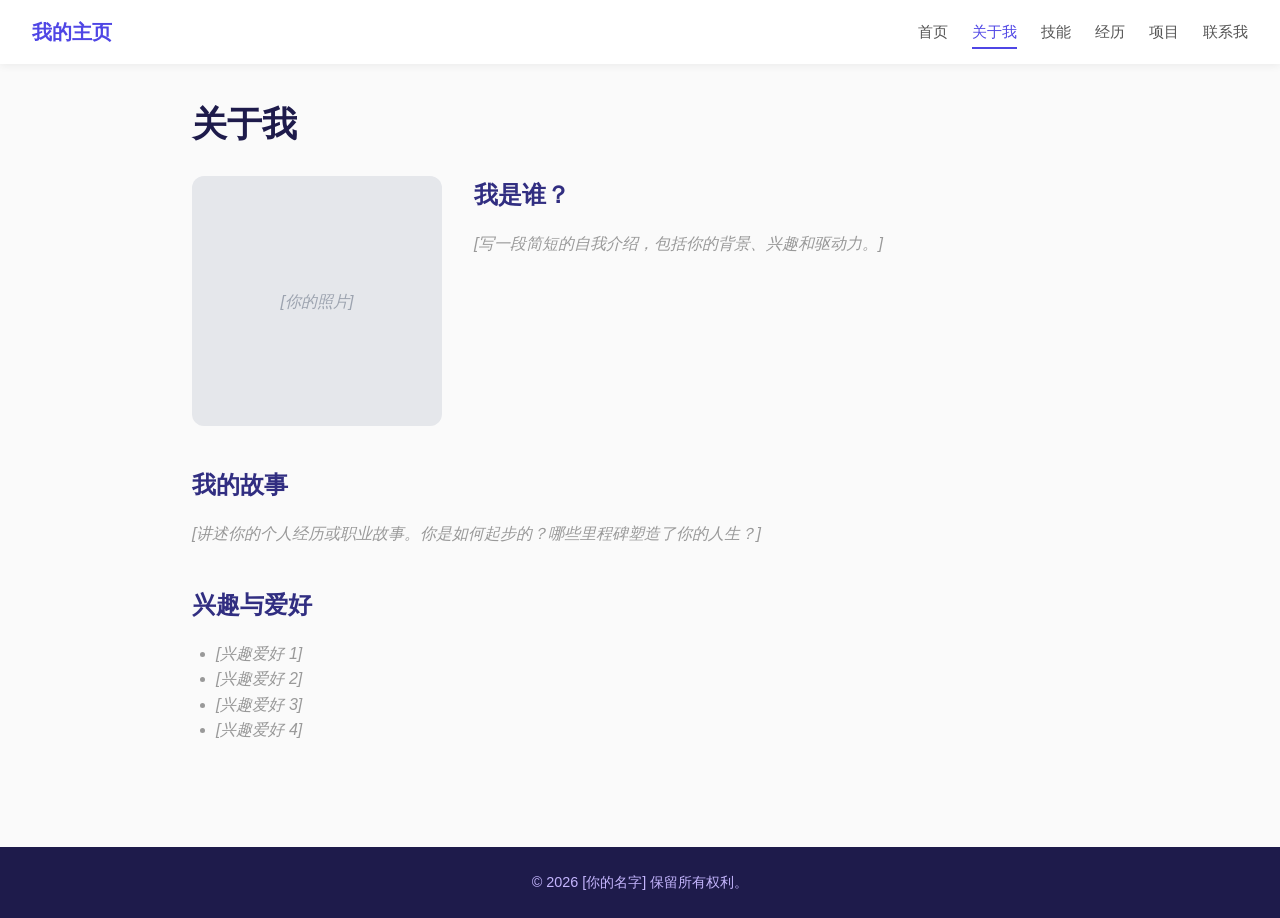
==== about.html @ 00a2c707 "Add files via upload" ====
<!DOCTYPE html>
<html lang="zh-CN">
<head>
    <meta charset="UTF-8">
    <meta name="viewport" content="width=device-width, initial-scale=1.0">
    <title>个人主页 - 关于我</title>
    <link rel="stylesheet" href="style.css">
</head>
<body>
    <nav class="navbar">
        <div class="nav-brand"><a href="index.html">我的主页</a></div>
        <ul class="nav-links">
            <li><a href="index.html">首页</a></li>
            <li><a href="about.html" class="active">关于我</a></li>
            <li><a href="skills.html">技能</a></li>
            <li><a href="experience.html">经历</a></li>
            <li><a href="projects.html">项目</a></li>
            <li><a href="contact.html">联系我</a></li>
        </ul>
    </nav>

    <main class="page-content">
        <h1>关于我</h1>

        <section class="section">
            <div class="about-grid">
                <div class="about-photo placeholder-box">
                    <span>[你的照片]</span>
                </div>
                <div class="about-text">
                    <h2>我是谁？</h2>
                    <p class="placeholder-text">[写一段简短的自我介绍，包括你的背景、兴趣和驱动力。]</p>
                </div>
            </div>
        </section>

        <section class="section">
            <h2>我的故事</h2>
            <p class="placeholder-text">[讲述你的个人经历或职业故事。你是如何起步的？哪些里程碑塑造了你的人生？]</p>
        </section>

        <section class="section">
            <h2>兴趣与爱好</h2>
            <ul class="placeholder-list">
                <li>[兴趣爱好 1]</li>
                <li>[兴趣爱好 2]</li>
                <li>[兴趣爱好 3]</li>
                <li>[兴趣爱好 4]</li>
            </ul>
        </section>
    </main>

    <footer class="footer">
        <p>&copy; 2026 [你的名字] 保留所有权利。</p>
    </footer>
</body>
</html>
---- style.css ----
* {
    margin: 0;
    padding: 0;
    box-sizing: border-box;
}

body {
    font-family: -apple-system, BlinkMacSystemFont, "Segoe UI", Roboto, Oxygen,
        Ubuntu, Cantarell, "PingFang SC", "Microsoft YaHei", "Hiragino Sans GB",
        "Noto Sans SC", sans-serif;
    color: #333;
    background: #fafafa;
    line-height: 1.6;
}

a {
    text-decoration: none;
    color: inherit;
}

/* --- Navbar --- */
.navbar {
    display: flex;
    justify-content: space-between;
    align-items: center;
    padding: 1rem 2rem;
    background: #fff;
    box-shadow: 0 2px 8px rgba(0, 0, 0, 0.06);
    position: sticky;
    top: 0;
    z-index: 100;
}

.nav-brand a {
    font-size: 1.25rem;
    font-weight: 700;
    color: #4f46e5;
}

.nav-links {
    display: flex;
    list-style: none;
    gap: 1.5rem;
}

.nav-links a {
    font-size: 0.95rem;
    font-weight: 500;
    color: #555;
    padding: 0.4rem 0;
    border-bottom: 2px solid transparent;
    transition: color 0.2s, border-color 0.2s;
}

.nav-links a:hover,
.nav-links a.active {
    color: #4f46e5;
    border-bottom-color: #4f46e5;
}

/* --- Hero (Home page) --- */
.hero {
    display: flex;
    justify-content: center;
    align-items: center;
    min-height: 70vh;
    background: linear-gradient(135deg, #4f46e5 0%, #7c3aed 100%);
    color: #fff;
    text-align: center;
    padding: 2rem;
}

.hero-content h1 {
    font-size: 3rem;
    margin-bottom: 0.5rem;
}

.hero-content .highlight {
    color: #fde68a;
}

.tagline {
    font-size: 1.25rem;
    opacity: 0.9;
    margin-bottom: 2rem;
}

.hero-buttons {
    display: flex;
    gap: 1rem;
    justify-content: center;
}

/* --- Buttons --- */
.btn {
    display: inline-block;
    padding: 0.7rem 1.6rem;
    border-radius: 6px;
    font-weight: 600;
    font-size: 0.95rem;
    transition: transform 0.15s, box-shadow 0.15s;
}

.btn:hover {
    transform: translateY(-1px);
    box-shadow: 0 4px 12px rgba(0, 0, 0, 0.15);
}

.btn-primary {
    background: #fff;
    color: #4f46e5;
}

.btn-secondary {
    border: 2px solid #fff;
    color: #fff;
}

.btn-small {
    padding: 0.4rem 1rem;
    font-size: 0.85rem;
    background: #4f46e5;
    color: #fff;
    border-radius: 4px;
}

/* --- Page Content --- */
.page-content {
    max-width: 960px;
    margin: 0 auto;
    padding: 2rem;
}

.page-content h1 {
    font-size: 2.2rem;
    margin-bottom: 1.5rem;
    color: #1e1b4b;
}

/* --- Sections --- */
.section {
    margin-bottom: 2.5rem;
}

.section h2 {
    font-size: 1.5rem;
    margin-bottom: 1rem;
    color: #312e81;
}

/* --- Placeholder --- */
.placeholder-text {
    color: #999;
    font-style: italic;
}

.placeholder-list {
    list-style: disc;
    padding-left: 1.5rem;
    color: #999;
    font-style: italic;
}

.placeholder-box {
    display: flex;
    justify-content: center;
    align-items: center;
    background: #e5e7eb;
    border-radius: 8px;
    color: #9ca3af;
    font-style: italic;
    min-height: 180px;
}

/* --- About --- */
.about-grid {
    display: grid;
    grid-template-columns: 250px 1fr;
    gap: 2rem;
    align-items: start;
}

.about-photo {
    width: 250px;
    height: 250px;
    border-radius: 12px;
}

/* --- Skills --- */
.skills-grid {
    display: grid;
    grid-template-columns: repeat(auto-fill, minmax(200px, 1fr));
    gap: 1.25rem;
}

.skill-card {
    background: #fff;
    border-radius: 8px;
    padding: 1.25rem;
    box-shadow: 0 1px 4px rgba(0, 0, 0, 0.06);
}

.skill-card h3 {
    font-size: 1.05rem;
    margin-bottom: 0.75rem;
    color: #4f46e5;
}

.skill-card ul {
    list-style: none;
    color: #999;
    font-style: italic;
}

.skill-card li {
    padding: 0.25rem 0;
}

.skill-card li::before {
    content: "• ";
    color: #c4b5fd;
}

/* --- Timeline (Experience) --- */
.timeline {
    border-left: 3px solid #c4b5fd;
    padding-left: 1.5rem;
}

.timeline-item {
    margin-bottom: 2rem;
    position: relative;
}

.timeline-item::before {
    content: "";
    position: absolute;
    left: -1.75rem;
    top: 0.4rem;
    width: 12px;
    height: 12px;
    background: #4f46e5;
    border-radius: 50%;
}

.timeline-date {
    font-size: 0.85rem;
    color: #7c3aed;
    font-weight: 600;
    margin-bottom: 0.25rem;
}

.timeline-content h3 {
    font-size: 1.1rem;
    color: #1e1b4b;
}

.company {
    font-weight: 500;
    color: #6b7280;
    margin-bottom: 0.5rem;
}

/* --- Projects --- */
.projects-grid {
    display: grid;
    grid-template-columns: repeat(auto-fill, minmax(280px, 1fr));
    gap: 1.5rem;
}

.project-card {
    background: #fff;
    border-radius: 10px;
    overflow: hidden;
    box-shadow: 0 2px 8px rgba(0, 0, 0, 0.06);
    transition: transform 0.2s;
}

.project-card:hover {
    transform: translateY(-3px);
}

.project-info {
    padding: 1.25rem;
}

.project-info h3 {
    margin-bottom: 0.5rem;
    color: #1e1b4b;
}

.project-tags {
    display: flex;
    gap: 0.5rem;
    flex-wrap: wrap;
    margin-bottom: 1rem;
}

.tag {
    background: #ede9fe;
    color: #6d28d9;
    padding: 0.2rem 0.6rem;
    border-radius: 4px;
    font-size: 0.8rem;
    font-weight: 500;
}

/* --- Contact --- */
.contact-grid {
    display: grid;
    grid-template-columns: 1fr 1fr;
    gap: 2.5rem;
}

.contact-list {
    list-style: none;
    margin: 1rem 0;
}

.contact-list li {
    padding: 0.4rem 0;
}

.social-links {
    display: flex;
    gap: 1rem;
    margin-top: 1rem;
}

.social-link {
    color: #4f46e5;
    font-weight: 500;
}

.social-link:hover {
    text-decoration: underline;
}

.contact-form {
    display: flex;
    flex-direction: column;
    gap: 1rem;
}

.form-group {
    display: flex;
    flex-direction: column;
    gap: 0.3rem;
}

.form-group label {
    font-weight: 500;
    font-size: 0.9rem;
    color: #374151;
}

.form-group input,
.form-group textarea {
    padding: 0.6rem 0.8rem;
    border: 1px solid #d1d5db;
    border-radius: 6px;
    font-size: 0.95rem;
    font-family: inherit;
    transition: border-color 0.2s;
}

.form-group input:focus,
.form-group textarea:focus {
    outline: none;
    border-color: #4f46e5;
}

.contact-form .btn-primary {
    background: #4f46e5;
    color: #fff;
    border: none;
    cursor: pointer;
    align-self: flex-start;
}

/* --- Footer --- */
.footer {
    text-align: center;
    padding: 1.5rem;
    background: #1e1b4b;
    color: #c4b5fd;
    font-size: 0.9rem;
    margin-top: 2rem;
}

/* --- Responsive --- */
@media (max-width: 768px) {
    .navbar {
        flex-direction: column;
        gap: 0.75rem;
    }

    .nav-links {
        gap: 1rem;
        flex-wrap: wrap;
        justify-content: center;
    }

    .hero-content h1 {
        font-size: 2rem;
    }

    .about-grid {
        grid-template-columns: 1fr;
        justify-items: center;
    }

    .contact-grid {
        grid-template-columns: 1fr;
    }
}
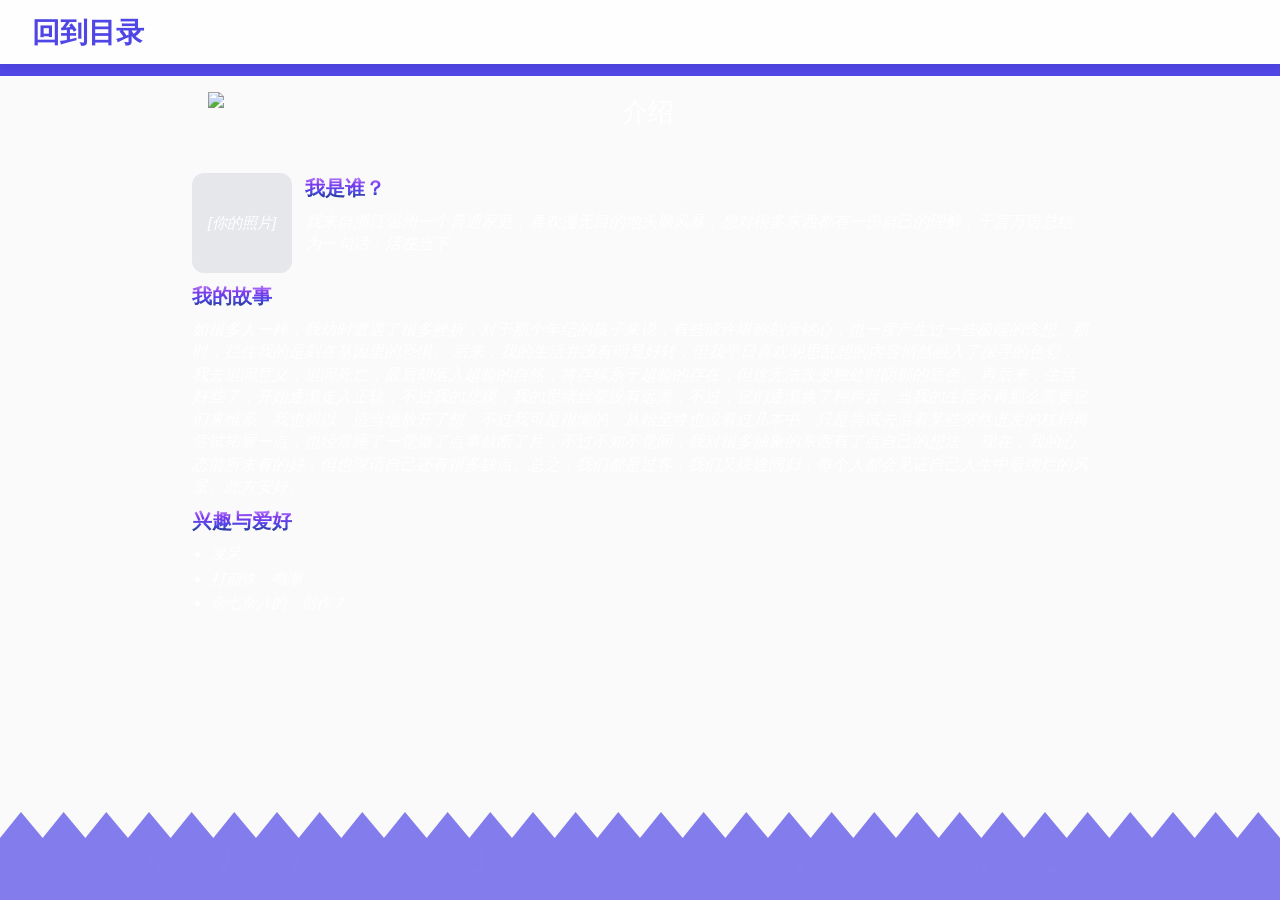
==== commit 42b8b7e9: "Add files via upload" ====
--- a/about.html
+++ b/about.html
@@ -6,21 +6,16 @@
     <title>个人主页 - 关于我</title>
     <link rel="stylesheet" href="style.css">
 </head>
-<body>
+<body class="sub-page about-page">
     <nav class="navbar">
-        <div class="nav-brand"><a href="index.html">我的主页</a></div>
-        <ul class="nav-links">
-            <li><a href="index.html">首页</a></li>
-            <li><a href="about.html" class="active">关于我</a></li>
-            <li><a href="skills.html">技能</a></li>
-            <li><a href="experience.html">经历</a></li>
-            <li><a href="projects.html">项目</a></li>
-            <li><a href="contact.html">联系我</a></li>
-        </ul>
+        <div class="nav-brand"><a href="index.html" onclick="sessionStorage.setItem('autoReveal','1')">回到目录</a></div>
     </nav>
 
-    <main class="page-content">
-        <h1>关于我</h1>
+    <div class="page-banner"></div>
+    <main class="page-content fade-up">
+        <div class="title-hero">
+            <img src="vibe_images/about_constellation.png" class="title-constellation-img" alt="介绍">
+        </div>
 
         <section class="section">
             <div class="about-grid">
@@ -28,30 +23,40 @@
                     <span>[你的照片]</span>
                 </div>
                 <div class="about-text">
-                    <h2>我是谁？</h2>
-                    <p class="placeholder-text">[写一段简短的自我介绍，包括你的背景、兴趣和驱动力。]</p>
+                    <h2><span class="grad-char">我</span><span class="grad-char">是</span><span class="grad-char">谁</span><span class="grad-char">？</span></h2>
+                    <p class="placeholder-text">我来自浙江温州一个普通家庭，喜欢漫无目的地头脑风暴，想对很多东西都有一份自己的理解，千言万语总结为一句话：活在当下</p>
                 </div>
             </div>
         </section>
 
         <section class="section">
-            <h2>我的故事</h2>
-            <p class="placeholder-text">[讲述你的个人经历或职业故事。你是如何起步的？哪些里程碑塑造了你的人生？]</p>
+            <h2><span class="grad-char">我</span><span class="grad-char">的</span><span class="grad-char">故</span><span class="grad-char">事</span></h2>
+            <p class="placeholder-text">如很多人一样，我幼时遭遇了很多挫折，对于那个年纪的孩子来说，有些或许堪称刻骨铭心，也一度产生过一些极端的念想。那时，拦住我的是刻在基因里的恐惧。
+            后来，我的生活并没有明显好转，但我平日喜欢胡思乱想的内容悄然融入了探寻的色彩，我去追问意义，追问死亡，最后却落入超验的自然，将存续系于超验的存在，但这无法改变独处时阴郁的底色。
+            再后来，生活好些了，开始逐渐走入正轨，不过我的悲观，我的思绪丝毫没有远离，不过，它们逐渐换了种声音。当我的生活不再那么需要它们来维系，我也得以，适当地放开了想，不过我可是很懒的，从始至终也没看过几本书，只是尝试去沿着某些突然迸发的枝梢再尝试拓展一点，也经常睡了一觉做了点事就断了片，不过不知不觉间，我对很多抽象的东西有了点自己的想法。
+            现在，我的心态前所未有的好，但也深谙自己还有很多缺点。总之，我们都是过客，我们又殊途同归，每个人都会见证自己人生中最绚烂的风景。此方安好。</p>
         </section>
 
         <section class="section">
-            <h2>兴趣与爱好</h2>
+            <h2><span class="grad-char">兴</span><span class="grad-char">趣</span><span class="grad-char">与</span><span class="grad-char">爱</span><span class="grad-char">好</span></h2>
             <ul class="placeholder-list">
-                <li>[兴趣爱好 1]</li>
-                <li>[兴趣爱好 2]</li>
-                <li>[兴趣爱好 3]</li>
-                <li>[兴趣爱好 4]</li>
+                <li>发呆</li>
+                <li>打崩铁，鸣潮</li>
+                <li>杂七杂八的，创作？</li>
             </ul>
         </section>
     </main>
 
-    <footer class="footer">
-        <p>&copy; 2026 [你的名字] 保留所有权利。</p>
-    </footer>
+    <div class="sub-bottom-bar">
+        <div class="notes">
+            <span>♪</span><span></span><span>♬</span><span>♩</span><span>♪</span><span></span><span>♬</span><span>♩</span><span>♪</span><span>♫</span><span></span><span>♬</span><span>♩</span><span>♪</span><span></span><span>♬</span><span>♩</span><span>♪</span><span>♫</span><span></span>
+        </div>
+    </div>
+
+    <div class="wall-battlement">
+        <svg viewBox="0 0 1650 88" preserveAspectRatio="none">
+            <path d="M0,88 L0,26 L27,0 L55,26 L82,0 L110,26 L137,0 L165,26 L192,0 L220,26 L247,0 L275,26 L302,0 L330,26 L357,0 L385,26 L412,0 L440,26 L467,0 L495,26 L522,0 L550,26 L577,0 L605,26 L632,0 L660,26 L687,0 L715,26 L742,0 L770,26 L797,0 L825,26 L852,0 L880,26 L907,0 L935,26 L962,0 L990,26 L1017,0 L1045,26 L1072,0 L1100,26 L1127,0 L1155,26 L1182,0 L1210,26 L1237,0 L1265,26 L1292,0 L1320,26 L1347,0 L1375,26 L1402,0 L1430,26 L1457,0 L1485,26 L1512,0 L1540,26 L1567,0 L1595,26 L1622,0 L1650,26 L1650,88 L0,88 Z" fill="rgba(79, 70, 229, 0.7)"/>
+        </svg>
+    </div>
 </body>
 </html>
--- a/style.css
+++ b/style.css
@@ -1,3 +1,10 @@
+@font-face {
+    font-family: 'SSJianHeiJiXiTi';
+    src: url('fonts/SSJianHeiJiXiTi.ttf') format('truetype');
+    font-weight: normal;
+    font-style: normal;
+}
+
 * {
     margin: 0;
     padding: 0;
@@ -5,12 +12,123 @@
 }
 
 body {
-    font-family: -apple-system, BlinkMacSystemFont, "Segoe UI", Roboto, Oxygen,
-        Ubuntu, Cantarell, "PingFang SC", "Microsoft YaHei", "Hiragino Sans GB",
-        "Noto Sans SC", sans-serif;
-    color: #333;
+    font-family: "DengXian", "等线", -apple-system, BlinkMacSystemFont, "Segoe UI", Roboto,
+        "PingFang SC", "Microsoft YaHei", "Hiragino Sans GB", "Noto Sans SC", sans-serif;
+    color: #fff;
     background: #fafafa;
+    background-image: url("vibe_images/bg-fusion-b_1791288833912_5f0cc9b0.png");
+    background-size: cover;
+    background-position: center;
+    background-repeat: no-repeat;
+    background-attachment: fixed;
     line-height: 1.6;
+    min-height: 100vh;
+}
+
+body.sub-page {
+    display: flex;
+    flex-direction: column;
+    min-height: 100vh;
+    font-size: 1.6rem;
+    background-image: url("vibe_images/bg-fusion-b_1791288833912_5f0cc9b0.png");
+    background-size: cover;
+    background-position: center;
+    background-repeat: no-repeat;
+    background-attachment: fixed;
+}
+
+body.sub-page .nav-brand a {
+    font-size: 1.76rem;
+}
+
+body.sub-page .nav-links a {
+    font-size: 1.44rem;
+}
+
+body.sub-page .page-content h1 {
+    font-size: 2.4rem;
+}
+
+body.sub-page .section h2 {
+    font-size: 1.76rem;
+}
+
+body.sub-page .placeholder-text {
+    font-size: 1.44rem;
+}
+
+body.sub-page .contact-list li {
+    font-size: 1.44rem;
+}
+
+body.sub-page .placeholder-list {
+    font-size: 1.36rem;
+}
+
+body.sub-page .placeholder-box {
+    font-size: 1.36rem;
+}
+
+body.sub-page .timeline-date {
+    font-size: 1.2rem;
+}
+
+body.sub-page .timeline-content h3 {
+    font-size: 1.44rem;
+}
+
+body.sub-page .company {
+    font-size: 1.28rem;
+}
+
+body.sub-page .timeline-content .placeholder-text {
+    font-size: 1.28rem;
+}
+
+body.sub-page .skill-card h3 {
+    font-size: 1.68rem;
+}
+
+body.sub-page .skill-card li {
+    font-size: 1.44rem;
+}
+
+body.sub-page .tag {
+    font-size: 1.28rem;
+}
+
+body.sub-page .project-info h3 {
+    font-size: 1.44rem;
+}
+
+body.sub-page .form-group label {
+    font-size: 1.44rem;
+}
+
+body.sub-page .form-group input,
+body.sub-page .form-group textarea {
+    font-size: 1.52rem;
+}
+
+body.sub-page .footer {
+    font-size: 1.28rem;
+}
+
+/* --- About page 0.7x text scale --- */
+body.about-page .section h2 {
+    font-size: 1.232rem;
+}
+
+body.about-page .placeholder-text {
+    font-size: 1.008rem;
+}
+
+body.about-page .placeholder-list {
+    font-size: 0.952rem;
+}
+
+body.about-page .placeholder-box {
+    font-size: 0.952rem;
 }
 
 a {
@@ -23,12 +141,15 @@
     display: flex;
     justify-content: space-between;
     align-items: center;
-    padding: 1rem 2rem;
-    background: #fff;
+    padding: 0.6rem 2rem;
+    background: rgba(255, 255, 255, 0.75);
+    backdrop-filter: blur(8px);
+    -webkit-backdrop-filter: blur(8px);
     box-shadow: 0 2px 8px rgba(0, 0, 0, 0.06);
     position: sticky;
     top: 0;
     z-index: 100;
+    flex-shrink: 0;
 }
 
 .nav-brand a {
@@ -46,7 +167,7 @@
 .nav-links a {
     font-size: 0.95rem;
     font-weight: 500;
-    color: #555;
+    color: #fff;
     padding: 0.4rem 0;
     border-bottom: 2px solid transparent;
     transition: color 0.2s, border-color 0.2s;
@@ -63,32 +184,232 @@
     display: flex;
     justify-content: center;
     align-items: center;
-    min-height: 70vh;
-    background: linear-gradient(135deg, #4f46e5 0%, #7c3aed 100%);
+    min-height: 50vh;
+    background: linear-gradient(180deg, rgba(79, 70, 229, 0.6) 0%, rgba(109, 92, 240, 0.4) 30%, rgba(167, 139, 250, 0.3) 50%, rgba(224, 215, 255, 0.2) 70%, rgba(255, 255, 255, 0.1) 100%);
     color: #fff;
     text-align: center;
-    padding: 2rem;
-}
-
-.hero-content h1 {
-    font-size: 3rem;
-    margin-bottom: 0.5rem;
+    padding: 1rem 1.5rem;
+}
+
+.constellation-title {
+    display: block;
+    margin: 0 auto 0.4rem;
+    max-width: 100%;
+}
+
+.constellation-title-img {
+    display: block;
+    margin: 0 auto 0.4rem;
+    max-width: 100%;
+    height: auto;
+    mix-blend-mode: screen;
+}
+
+.title-constellation {
+    display: block;
+    margin: 0 auto 0.5rem;
+    max-width: 100%;
+}
+
+.title-hero {
+    margin-top: -0.8rem;
+    margin-bottom: 1rem;
+    padding: 1rem;
+    text-align: center;
+}
+
+.title-constellation-img {
+    position: relative;
+    z-index: 2;
+    display: block;
+    margin: 0 auto 0.5rem;
+    max-width: 100%;
+    max-height: 80px;
+    height: auto;
+}
+
+.constellation-title-img {
+    display: block;
+    margin: 0 auto 0.4rem;
+    max-width: 100%;
+    height: auto;
+    mix-blend-mode: screen;
 }
 
 .hero-content .highlight {
-    color: #fde68a;
+    color: #fff;
 }
 
 .tagline {
-    font-size: 1.25rem;
+    font-size: 1.1rem;
     opacity: 0.9;
-    margin-bottom: 2rem;
+    color: #fff;
 }
 
 .hero-buttons {
     display: flex;
     gap: 1rem;
     justify-content: center;
+}
+
+/* --- Content Section (reveal) --- */
+.content-section {
+    position: fixed;
+    top: 0;
+    left: 0;
+    width: 100%;
+    height: 100vh;
+    background: rgba(250, 250, 250, 0.85);
+    background-image: url("vibe_images/bg-fusion-b_1791288833912_5f0cc9b0.png");
+    background-size: cover;
+    background-position: center;
+    background-repeat: no-repeat;
+    z-index: 200;
+    transform: translateY(100%);
+    display: flex;
+    flex-direction: column;
+    overflow: hidden;
+}
+
+.content-white-box {
+    width: 100%;
+    height: 216px;
+    background: transparent;
+    flex-shrink: 0;
+    display: flex;
+    align-items: flex-end;
+    overflow: hidden;
+}
+
+.content-blue-bar {
+    width: 100%;
+    height: 216px;
+    background: linear-gradient(180deg, #4f46e5 0%, transparent 100%);
+    clip-path: inset(0 0 100% 0);
+}
+
+.content-blue-bar.bar-animate {
+    animation: barBleedDown 1s ease forwards;
+}
+
+@keyframes barBleedDown {
+    from {
+        clip-path: inset(0 0 100% 0);
+    }
+    to {
+        clip-path: inset(0 0 0% 0);
+    }
+}
+
+.content-inner {
+    flex: 1;
+    display: flex;
+    flex-direction: column;
+    justify-content: flex-start;
+    align-items: center;
+    padding: 0.5rem 2rem 2rem;
+    background: transparent;
+}
+
+.content-inner h2 {
+    font-size: 2.5rem;
+    margin-bottom: 3rem;
+    margin-top: 0;
+}
+
+.grad-char {
+    background: linear-gradient(0deg, #1e3a8a, #4f46e5, #7c3aed, #c084fc);
+    -webkit-background-clip: text;
+    -webkit-text-fill-color: transparent;
+    background-clip: text;
+}
+
+/* --- Top Bar (drag-down handle) --- */
+.top-bar {
+    height: 60px;
+    background: linear-gradient(180deg, #4f46e5 0%, #7c3aed 40%, #a78bfa 100%);
+    display: flex;
+    justify-content: center;
+    align-items: center;
+    cursor: grab;
+    touch-action: none;
+    flex-shrink: 0;
+    position: relative;
+    z-index: 10;
+}
+
+.top-bar:active {
+    cursor: grabbing;
+}
+
+.top-bar-text {
+    color: #fff;
+    font-size: 1.1rem;
+    font-weight: 500;
+    letter-spacing: 0.1em;
+    animation: floatTextDown 2s ease-in-out infinite;
+}
+
+@keyframes floatTextDown {
+    0%, 100% { transform: translateY(0); }
+    50% { transform: translateY(6px); }
+}
+
+.btn-reveal {
+    background: #4f46e5;
+    color: #fff;
+    border-radius: 8px;
+}
+
+/* --- Intro Section --- */
+.intro-section {
+    max-width: 960px;
+    margin: 0 auto;
+    padding: 0.5rem 2rem 2rem;
+    color: #fff;
+}
+
+.intro-section h2 {
+    font-size: 1.8rem;
+    margin-bottom: 0.5rem;
+    color: #fff;
+}
+
+.intro-section .placeholder-text {
+    font-size: 1.275rem;
+}
+
+/* --- Bottom Bar (Home page) --- */
+.bottom-bar {
+    position: fixed;
+    bottom: 0;
+    left: 0;
+    width: 100%;
+    height: 90px;
+    background: linear-gradient(180deg, #a78bfa 0%, #7c3aed 40%, #4f46e5 100%);
+    display: flex;
+    justify-content: center;
+    align-items: center;
+    z-index: 250;
+    cursor: grab;
+    touch-action: none;
+}
+
+.bottom-bar:active {
+    cursor: grabbing;
+}
+
+.bottom-bar-text {
+    color: #fff;
+    font-size: 1.1rem;
+    font-weight: 500;
+    letter-spacing: 0.1em;
+    animation: floatText 2s ease-in-out infinite;
+}
+
+@keyframes floatText {
+    0%, 100% { transform: translateY(0); }
+    50% { transform: translateY(-6px); }
 }
 
 /* --- Buttons --- */
@@ -128,37 +449,63 @@
 .page-content {
     max-width: 960px;
     margin: 0 auto;
-    padding: 2rem;
+    padding: 0.8rem 2rem 1rem;
+    flex: 1;
 }
 
 .page-content h1 {
-    font-size: 2.2rem;
-    margin-bottom: 1.5rem;
+    font-size: 1.5rem;
+    margin-bottom: 0.5rem;
     color: #1e1b4b;
+}
+
+/* --- Page Banner (sub-pages) --- */
+.page-banner {
+    height: 12px;
+    background: #4f46e5;
+    flex-shrink: 0;
+}
+
+.fade-up {
+    animation: fadeUpIn 0.8s ease-out 0.3s both;
+}
+
+@keyframes fadeUpIn {
+    from {
+        opacity: 0;
+        transform: translateY(30px);
+    }
+    to {
+        opacity: 1;
+        transform: translateY(0);
+    }
 }
 
 /* --- Sections --- */
 .section {
-    margin-bottom: 2.5rem;
+    margin-bottom: 0.5rem;
 }
 
 .section h2 {
-    font-size: 1.5rem;
-    margin-bottom: 1rem;
+    font-size: 1.05rem;
+    margin-bottom: 0.3rem;
     color: #312e81;
 }
 
 /* --- Placeholder --- */
 .placeholder-text {
-    color: #999;
+    color: #fff;
     font-style: italic;
+    font-size: 0.85rem;
+    line-height: 1.4;
 }
 
 .placeholder-list {
     list-style: disc;
-    padding-left: 1.5rem;
-    color: #999;
+    padding-left: 1.2rem;
+    color: #fff;
     font-style: italic;
+    font-size: 0.85rem;
 }
 
 .placeholder-box {
@@ -167,22 +514,22 @@
     align-items: center;
     background: #e5e7eb;
     border-radius: 8px;
-    color: #9ca3af;
+    color: #fff;
     font-style: italic;
-    min-height: 180px;
+    min-height: 80px;
 }
 
 /* --- About --- */
 .about-grid {
     display: grid;
-    grid-template-columns: 250px 1fr;
-    gap: 2rem;
+    grid-template-columns: 100px 1fr;
+    gap: 0.8rem;
     align-items: start;
 }
 
 .about-photo {
-    width: 250px;
-    height: 250px;
+    width: 100px;
+    height: 100px;
     border-radius: 12px;
 }
 
@@ -208,7 +555,7 @@
 
 .skill-card ul {
     list-style: none;
-    color: #999;
+    color: #fff;
     font-style: italic;
 }
 
@@ -224,41 +571,68 @@
 /* --- Timeline (Experience) --- */
 .timeline {
     border-left: 3px solid #c4b5fd;
-    padding-left: 1.5rem;
+    padding-left: 1rem;
+}
+
+.timeline-horizontal {
+    display: flex;
+    gap: 1.5rem;
+    overflow-x: auto;
+    padding-bottom: 0.5rem;
+    border-left: none;
+    padding-left: 0;
+}
+
+.timeline-horizontal .timeline-item {
+    min-width: 200px;
+    border-left: 3px solid #c4b5fd;
+    padding-left: 0.8rem;
+    margin-bottom: 0;
+}
+
+.timeline-horizontal .timeline-item::before {
+    left: -0.65rem;
 }
 
 .timeline-item {
-    margin-bottom: 2rem;
+    margin-bottom: 0.5rem;
     position: relative;
 }
 
 .timeline-item::before {
     content: "";
     position: absolute;
-    left: -1.75rem;
-    top: 0.4rem;
-    width: 12px;
-    height: 12px;
+    left: -1.3rem;
+    top: 0.2rem;
+    width: 8px;
+    height: 8px;
     background: #4f46e5;
     border-radius: 50%;
 }
 
 .timeline-date {
-    font-size: 0.85rem;
+    font-size: 0.75rem;
     color: #7c3aed;
     font-weight: 600;
-    margin-bottom: 0.25rem;
+    margin-bottom: 0.1rem;
 }
 
 .timeline-content h3 {
-    font-size: 1.1rem;
+    font-size: 0.9rem;
     color: #1e1b4b;
+    margin-bottom: 0.1rem;
 }
 
 .company {
     font-weight: 500;
-    color: #6b7280;
-    margin-bottom: 0.5rem;
+    color: #fff;
+    margin-bottom: 0.1rem;
+    font-size: 0.8rem;
+}
+
+.timeline-content .placeholder-text {
+    font-size: 0.8rem;
+    line-height: 1.3;
 }
 
 /* --- Projects --- */
@@ -314,17 +688,18 @@
 
 .contact-list {
     list-style: none;
-    margin: 1rem 0;
+    margin: 0.5rem 0;
 }
 
 .contact-list li {
-    padding: 0.4rem 0;
+    padding: 0.2rem 0;
+    font-size: 0.9rem;
 }
 
 .social-links {
     display: flex;
-    gap: 1rem;
-    margin-top: 1rem;
+    gap: 0.8rem;
+    margin-top: 0.5rem;
 }
 
 .social-link {
@@ -351,7 +726,7 @@
 .form-group label {
     font-weight: 500;
     font-size: 0.9rem;
-    color: #374151;
+    color: #fff;
 }
 
 .form-group input,
@@ -381,11 +756,125 @@
 /* --- Footer --- */
 .footer {
     text-align: center;
-    padding: 1.5rem;
+    padding: 0.8rem;
     background: #1e1b4b;
     color: #c4b5fd;
-    font-size: 0.9rem;
-    margin-top: 2rem;
+    font-size: 0.8rem;
+    margin-top: auto;
+    flex-shrink: 0;
+}
+
+/* --- Sub-page Bottom Bar --- */
+.sub-bottom-bar {
+    height: 80px;
+    background: transparent;
+    flex-shrink: 0;
+    position: fixed;
+    bottom: 0;
+    left: 0;
+    width: 100%;
+    overflow: hidden;
+    animation: slideUpIn 0.8s ease-out 0.3s both;
+}
+
+@keyframes slideUpIn {
+    from {
+        transform: translateY(100%);
+    }
+    to {
+        transform: translateY(0);
+    }
+}
+
+.sub-bottom-bar::before {
+    display: none;
+}
+
+.sub-bottom-bar::after {
+    display: none;
+}
+
+/* Musical notes - evenly spaced, arithmetic sequence on x-axis */
+.sub-bottom-bar .notes {
+    position: absolute;
+    inset: 0;
+    pointer-events: none;
+    z-index: 3;
+    display: flex;
+    align-items: center;
+    justify-content: space-around;
+    padding: 0 1%;
+}
+
+.sub-bottom-bar .notes span {
+    font-size: 34px;
+    color: rgba(255, 255, 255, 0.9);
+}
+
+/* Sub-page wave decoration - fixed position, doesn't affect layout */
+.sub-page-wave {
+    position: fixed;
+    bottom: 0;
+    left: 0;
+    width: 100%;
+    height: 60px;
+    pointer-events: none;
+    z-index: 1;
+    animation: waveSlideUp 0.8s ease-out 0.3s both;
+}
+
+@keyframes waveSlideUp {
+    from {
+        transform: translateY(100%);
+    }
+    to {
+        transform: translateY(0);
+    }
+}
+
+.sub-page-wave svg {
+    width: 100%;
+    height: 100%;
+}
+
+/* Wall battlement pattern - pointed crenellations */
+.wall-battlement {
+    position: fixed;
+    bottom: 0;
+    left: 0;
+    width: 100%;
+    height: 88px;
+    pointer-events: none;
+    z-index: 1;
+    animation: waveSlideUp 0.8s ease-out 0.3s both;
+}
+
+.wall-battlement svg {
+    width: 100%;
+    height: 100%;
+}
+
+/* Feather decoration - fourth quadrant (bottom-right) of content section */
+.feather-decoration {
+    position: absolute;
+    bottom: -10%;
+    right: 0;
+    width: 50%;
+    height: 50%;
+    pointer-events: none;
+    z-index: 2;
+    display: flex;
+    align-items: flex-end;
+    justify-content: flex-end;
+}
+
+.feather-decoration img {
+    max-width: 225%;
+    max-height: 225%;
+    object-fit: contain;
+    transform: rotate(12deg);
+    transform-origin: center center;
+    filter: drop-shadow(0 0 200px rgba(255, 255, 255, 0.95)) drop-shadow(0 0 400px rgba(255, 255, 255, 0.8));
 }
 
 /* --- Responsive --- */
@@ -401,8 +890,8 @@
         justify-content: center;
     }
 
-    .hero-content h1 {
-        font-size: 2rem;
+    .constellation-title {
+        max-width: 400px;
     }
 
     .about-grid {
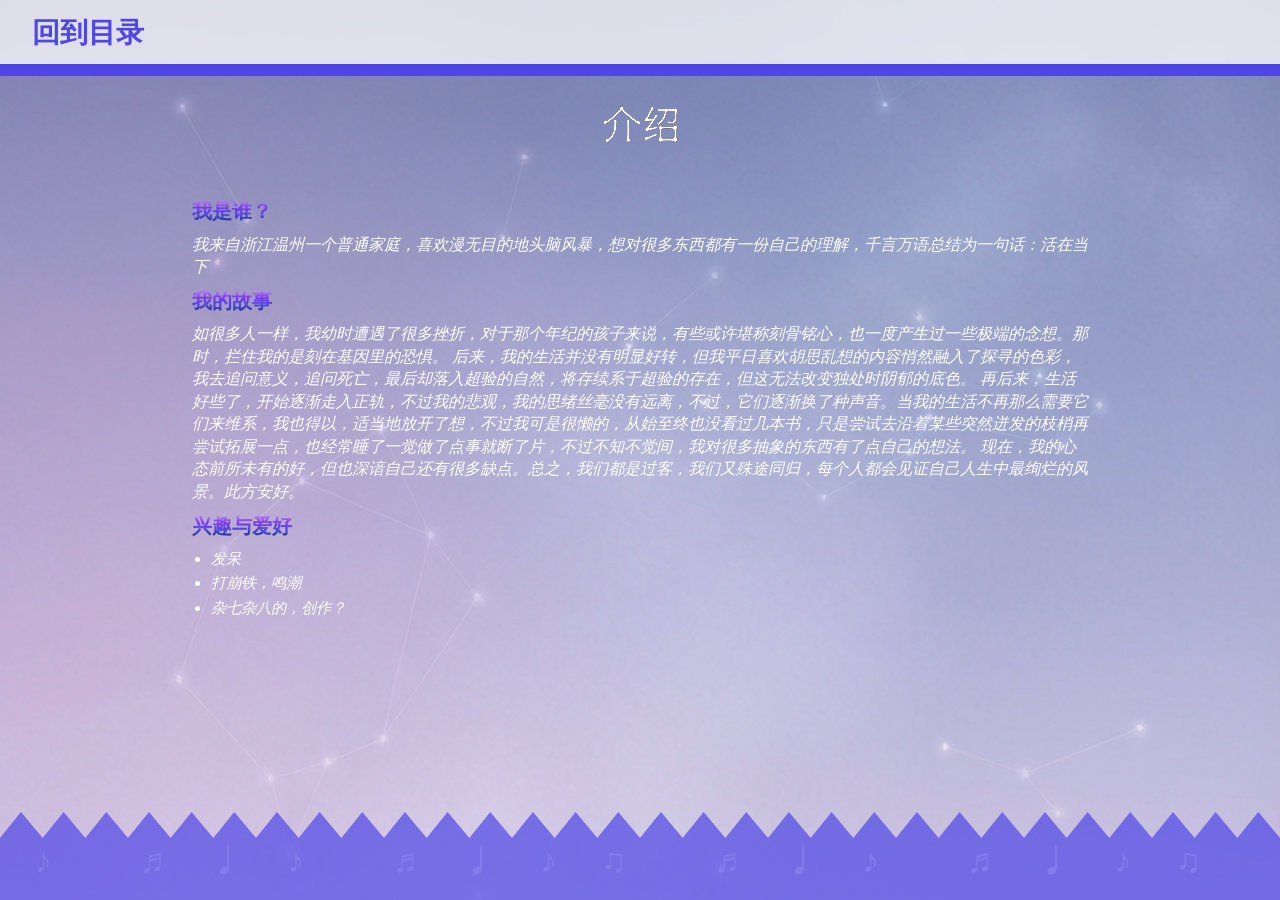
==== commit b3e72a69: "Add files via upload" ====
--- a/about.html
+++ b/about.html
@@ -19,9 +19,6 @@
 
         <section class="section">
             <div class="about-grid">
-                <div class="about-photo placeholder-box">
-                    <span>[你的照片]</span>
-                </div>
                 <div class="about-text">
                     <h2><span class="grad-char">我</span><span class="grad-char">是</span><span class="grad-char">谁</span><span class="grad-char">？</span></h2>
                     <p class="placeholder-text">我来自浙江温州一个普通家庭，喜欢漫无目的地头脑风暴，想对很多东西都有一份自己的理解，千言万语总结为一句话：活在当下</p>
--- a/style.css
+++ b/style.css
@@ -522,7 +522,7 @@
 /* --- About --- */
 .about-grid {
     display: grid;
-    grid-template-columns: 100px 1fr;
+    grid-template-columns: 1fr;
     gap: 0.8rem;
     align-items: start;
 }
